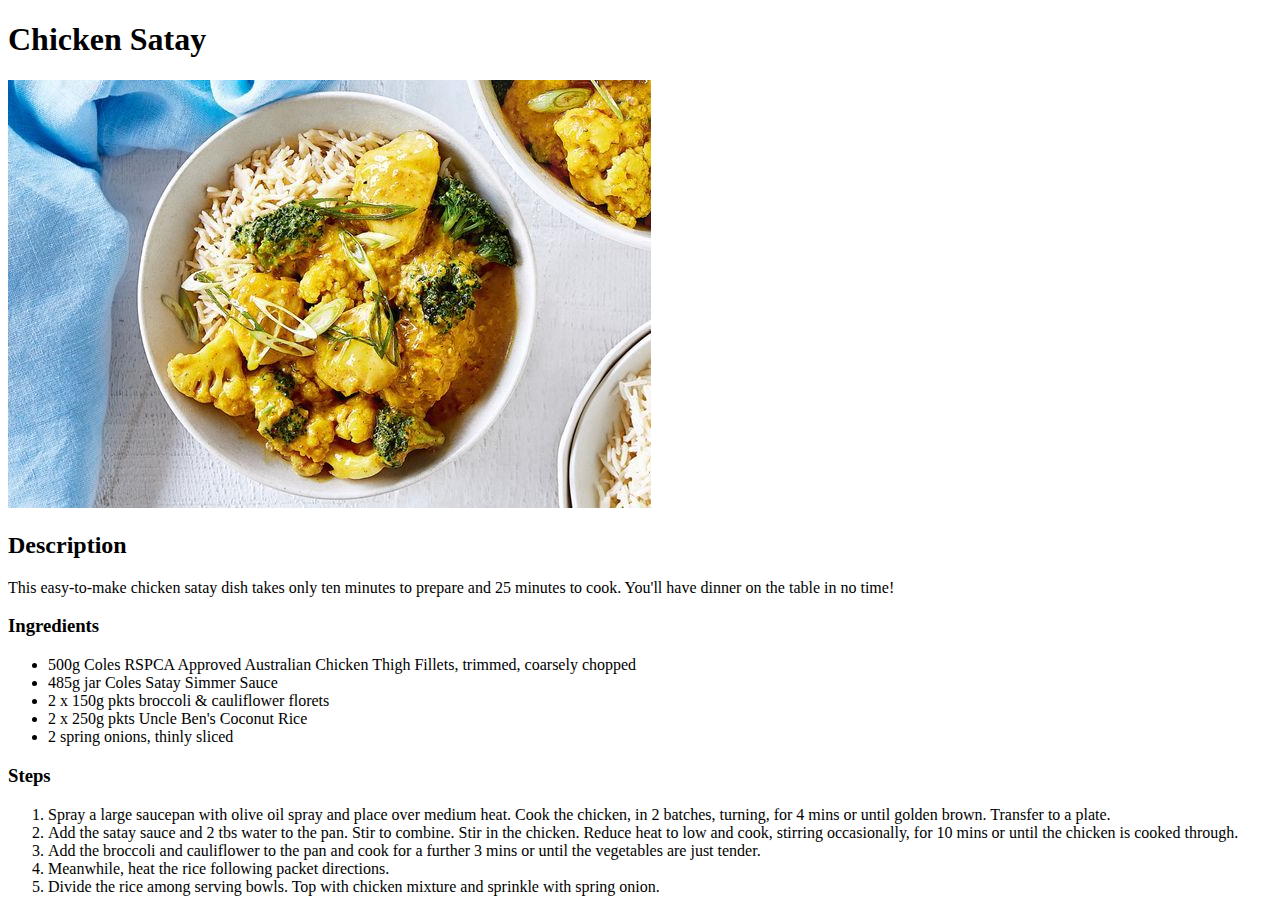
==== recipes/chicken-satay.html @ da90da79 "recipes project 1" ====
<!DOCTYPE html>
<html lang="en">
<head>
    <meta charset="UTF-8">
    <meta name="viewport" content="width=device-width, initial-scale=1.0">
    <title>Chicken Satay</title>
</head>
<body>
    <h1>Chicken Satay</h1>
    <img src="../images/chicken-satay.jpg" alt="Satay main picture">
    <h2>Description</h2>
    <p>This easy-to-make chicken satay dish takes only ten minutes to prepare and 25 minutes to cook. 
        You'll have dinner on the table in no time!</p>
    <h3>Ingredients</h3>
        <ul>
         <li>500g Coles RSPCA Approved Australian Chicken Thigh Fillets, trimmed, coarsely chopped</li>
         <li>485g jar Coles Satay Simmer Sauce</li>
         <li>2 x 150g pkts broccoli & cauliflower florets</li>
         <li>2 x 250g pkts Uncle Ben's Coconut Rice</li>
         <li>2 spring onions, thinly sliced</li>
        </ul>
    <h3>Steps</h3>
    <ol>
        <li>Spray a large saucepan with olive oil spray and place over medium heat. Cook the chicken, in 2 batches, turning, for 4 mins or until golden brown. Transfer to a plate.</li>
        <li>Add the satay sauce and 2 tbs water to the pan. Stir to combine. Stir in the chicken. Reduce heat to low and cook, stirring occasionally, for 10 mins or until the chicken is cooked through.</li>
        <li>Add the broccoli and cauliflower to the pan and cook for a further 3 mins or until the vegetables are just tender.</li>
        <li>Meanwhile, heat the rice following packet directions.</li>
        <li>Divide the rice among serving bowls. Top with chicken mixture and sprinkle with spring onion.</li>
    </ol>
</body>
</html>
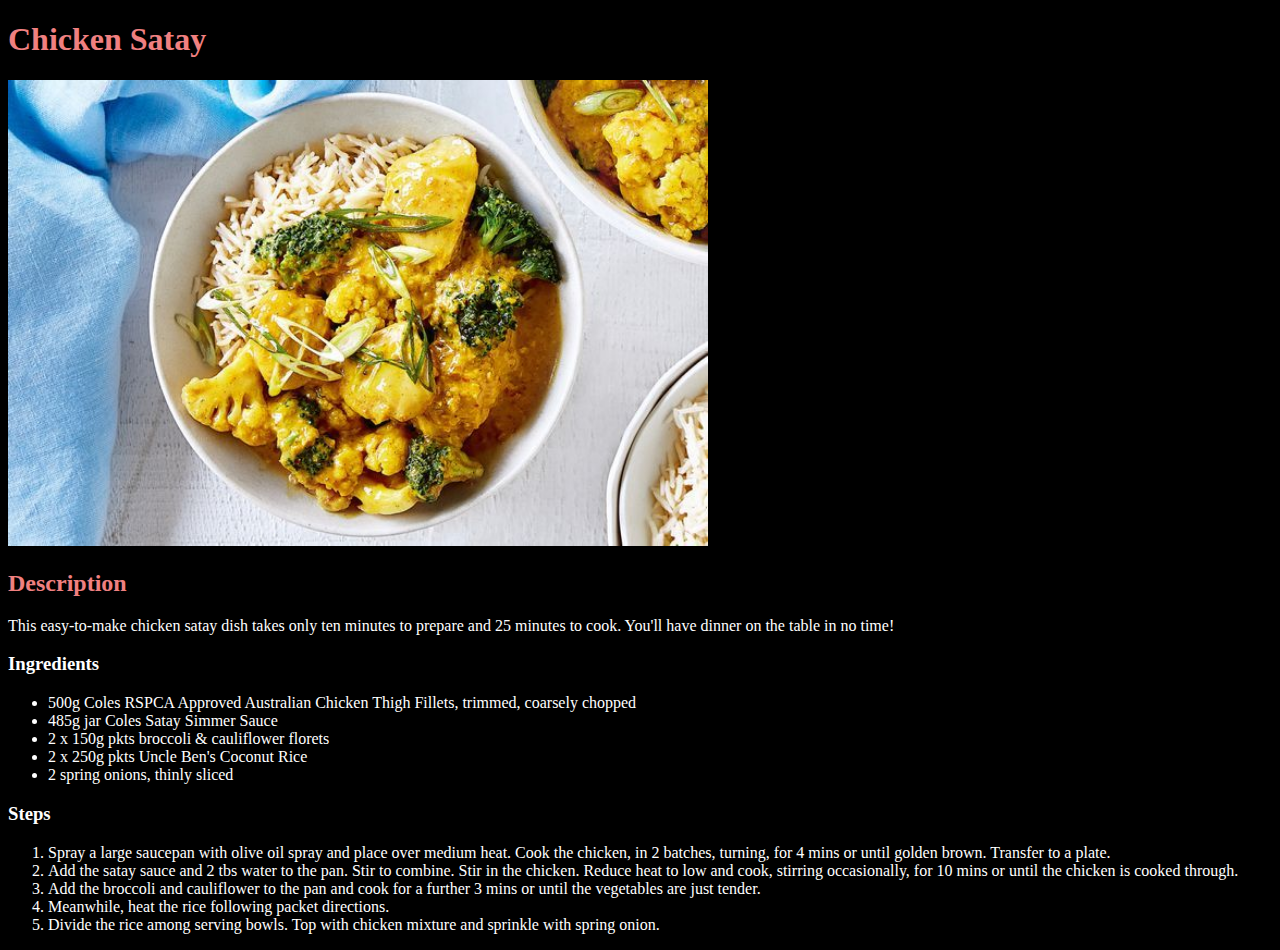
==== commit e94ae787: "adding css file and experimeted as per css lesson" ====
--- a/recipes/chicken-satay.html
+++ b/recipes/chicken-satay.html
@@ -4,6 +4,7 @@
     <meta charset="UTF-8">
     <meta name="viewport" content="width=device-width, initial-scale=1.0">
     <title>Chicken Satay</title>
+    <link rel="stylesheet" href="../styles.css">
 </head>
 <body>
     <h1>Chicken Satay</h1>
--- a/styles.css
+++ b/styles.css
@@ -0,0 +1,33 @@
+* {
+    background-color: black;
+    color: white;
+    /* outline: 2px solid red; */
+}
+
+h1, h2 {
+    color: lightcoral;
+    
+}
+
+a {
+    background-color: blue;
+    color: white;
+    font-family: Arial, Helvetica, sans-serif;
+    padding: 8px;
+    font-weight: bold;
+    outline: 2px solid red;
+}
+
+img {
+    width: 700px;
+    height: auto;
+}
+
+.MainPageImg {
+    width: 200px;
+    height: auto;
+}
+
+/*p {
+    color: white;
+}*/